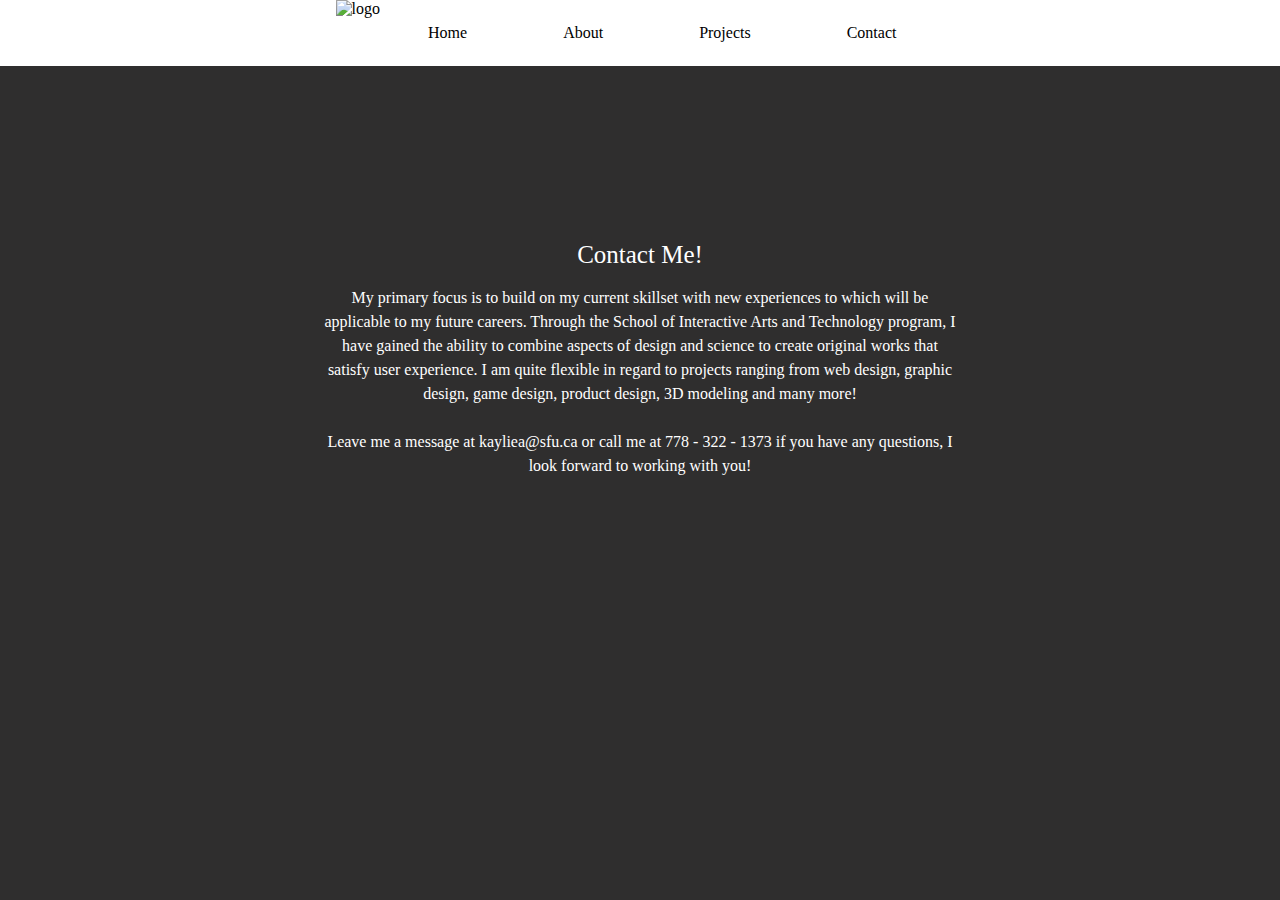
==== 339_Portfolio/Portfolio/contact.html @ 1d367554 "Add files via upload" ====
<!DOCTYPE html>
<html lang="en">

<head>
  <meta charset="utf-8">
      <title>Kaylie's Portfolio</title>
      <link href="css/main.css" rel="stylesheet">

      <link href="css/contact.css" rel="stylesheet">
      <link rel="stylesheet" href="https://cdnjs.cloudflare.com/ajax/libs/font-awesome/4.7.0/css/font-awesome.min.css">

</head>

<body>
<div class="nav_bar" id="myTopnav">
      <nav class="main_nav">
        <a href="javascript:void(0);" class="icon" onclick="myFunction()">
          <i class="fa fa-bars"></i>
        </a>

        <img src="images/black_logo.png" alt="logo" class="nav_logo">
        <a href="home.html#home" class="nav_link"> Home </a>
        <a href="home.html#about" class="nav_link"> About </a>
        <a href=home.html#project_cards class="nav_link"> Projects </a>
        <a href="contact.html" class="nav_link"> Contact </a>

      </nav>
    </div>


<div class="fade_in">
  <div class="content">

    <h1> Contact Me! </h1>

    <div class="bio_textbox">
      <p class="bio">
        My primary focus is to build on my current skillset with new experiences to which will be applicable to my future careers.
        Through the School of Interactive Arts and Technology program, I have gained the ability to combine aspects of design and
        science to create original works that satisfy user experience.
        <!-- <br> -->


        I am quite flexible in regard to projects ranging from web design, graphic design, game design, product design, 3D modeling
        and many more!
        <br>
        <br>
        Leave me a message at <b>kayliea@sfu.ca</b> or call me at <b>778 - 322 - 1373</b> if you have any questions,
        I look forward to working with you!

        </p>
  </div>
  </div>
  </div>

  <!-- <div class="footer">
    <p class="footertext">
      kayliea@sfu.ca
      </p>
  </div> -->
    <script src="js/main.js"></script>

  </body>
  </html>
---- 339_Portfolio/Portfolio/css/main.css ----
html {
  scroll-behavior: smooth;
}

nav{
  display:flex;
  flex-direction:row;
  justify-content: center;

  background-color: white;
  position: fixed;

  width: 100%;
  top:0;
  z-index:1;
}

/* .main_nav{
  overflow: hidden;
  background-color: white;
}

.main_nav a{
  font-family:"gotham";
  font-weight: 300;
  color: black;
  text-align:center;
  font-size: 1rem;
  padding: 1.5rem;
  margin-left:1.5rem;
  margin-right:1.5rem;
  text-decoration: none;
}

.main_nav a:hover, .main_nav a:active{
  color: rgb(124,185,232);
}

.main_nav a:active{
  padding-bottom:1rem;
  border-bottom: 2px solid #68BED4;
}

.main_nav .icon{
  display:none;
} */

.nav_logo{
  height:3.5rem;
  width:auto;
  /* overflow:hidden; */
}

.nav_bar .icon {
  display: none;
}

.nav_bar {
  overflow: hidden;
  background-color: white;

}

.nav_bar a {
  font-family:"gotham";
  font-weight: 300;
  color: black;

  float: left;
  display:block;
  text-align:center;
  font-size: 1rem;

  padding: 1.5rem;
  margin-left:1.5rem;
  margin-right:1.5rem;
  text-decoration: none;
}

.nav_bar a:hover {
    color: rgb(124,185,232);
}

.nav_bar a:active {
  padding-bottom:1rem;
  border-bottom: 2px solid #68BED4;
}

/* When the screen is less than 600 pixels wide, hide all links, except for the first one.
Show the link that contains should open and close the topnav (.icon) */
@media screen and (max-width: 700px) {

  .nav_bar a:not(:first-child){
    display: none;
    right:0;
    left:0;
  }

  .nav_logo{
    display:none;

/* Image is not im the same row as icon  */

    /* display:flex;
    align-self:flex-start;
    position: relative;
    height:3,5rem;
    width:5rem; */
    /* display: flex;
    position: relative;
    align-self: flex-start; */

  }

  .nav_bar a.icon {
    display:flex;
    position: relative;
    /* position: absolute; */
    /* float: right; */

    justify-content: flex-end;
    /* background-color: green; */

    /* display: block; */
    /* margin-left:25rem; */

  }


  nav{
    display:flex;
    flex-direction:column;
    justify-content:flex-start;

    background-color: white;
    position: fixed;

    width: 100%;
    top:0;
    z-index:1;

    padding:0.1rem;
  }
}

/* The "responsive" class is added to the topnav with JavaScript when the user clicks on the icon.
This class makes the topnav look good on small screens
(display the links vertically instead of horizontally) */
@media screen and (max-width: 700px) {
  .nav_bar.responsive {
    position: relative;
  }

  .nav_bar.responsive .icon {
    position: absolute;

    right: 0;
    top: 0;
  }
  .nav_bar.responsive a {
    float: none;
    display: block;
    text-align: left;
  }

}

.footer{
  overflow: auto;
  margin:0;

  padding-top:0.5rem;
  padding-bottom:0.5rem;
  height:auto;
  width:auto;

  background-color: white;
}

.footertext{
  font-family: "gotham";
  font-weight: 300;
  color: black;
  text-align:center;
}

.reqs{
  text-align: center;
}
---- 339_Portfolio/Portfolio/css/contact.css ----
body, html {
  height: 100%;
  background-color: #2F2E2E;
  margin:0;
}

h1{
  font-family:"gotham";
  font-weight: normal;
  font-size: 25px;
  color: white;
  text-align: center;

}

.content{
  background-color: #2F2E2E;
  padding: 50px 80px;
  text-align: center;
  padding-top:14rem;
}

.bio {
  font-family: "gotham";
  font-weight: lighter;

  text-align: center;
  color: white;
  line-height: 1.5rem;
  max-width: 40rem;
  margin:0;
}

.bio_textbox{
  display: flex;
  align-items: center;
  justify-content: center;

  line-height:1.7rem;
}

.fade_in{
  /* position:relative; */
  animation: animatebottom 0.5s;
}

@keyframes animatebottom {
  from{
    bottom:-700px;
    opacity: 0;
  }

  to{
    bottom:0;
    opacity:1;
  }
}

/* .footer{
  overflow: auto;
  margin:0;

  padding-top:0.5rem;
  padding-bottom:0.5rem;
  height:auto;
  width:auto;

  background-color: white;
}

.footertext{
  font-family: "gotham";
  font-weight: 300;
  color: black;
  text-align:center;
} */
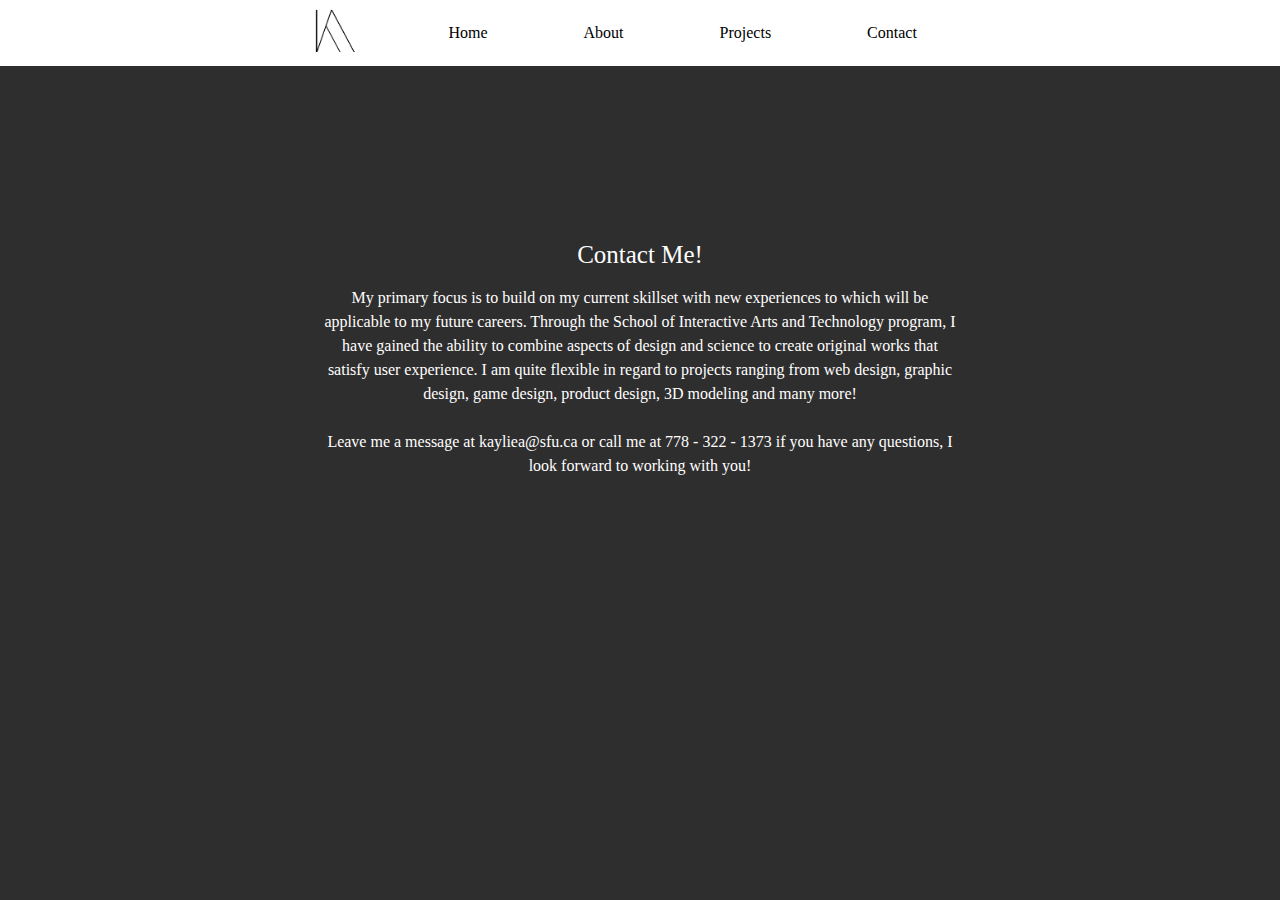
==== commit c9848763: "Add files via upload" ====
--- a/339_Portfolio/Portfolio/contact.html
+++ b/339_Portfolio/Portfolio/contact.html
@@ -1,11 +1,12 @@
 <!DOCTYPE html>
 <html lang="en">
+<meta name="viewport" content="width=device-width, initial-scale=1.0">
 
 <head>
   <meta charset="utf-8">
       <title>Kaylie's Portfolio</title>
       <link href="css/main.css" rel="stylesheet">
-
+      <link href="css/normalize.css" rel="stylesheet">
       <link href="css/contact.css" rel="stylesheet">
       <link rel="stylesheet" href="https://cdnjs.cloudflare.com/ajax/libs/font-awesome/4.7.0/css/font-awesome.min.css">
 
--- a/339_Portfolio/Portfolio/css/main.css
+++ b/339_Portfolio/Portfolio/css/main.css
@@ -89,7 +89,6 @@
 /* When the screen is less than 600 pixels wide, hide all links, except for the first one.
 Show the link that contains should open and close the topnav (.icon) */
 @media screen and (max-width: 700px) {
-
   .nav_bar a:not(:first-child){
     display: none;
     right:0;
